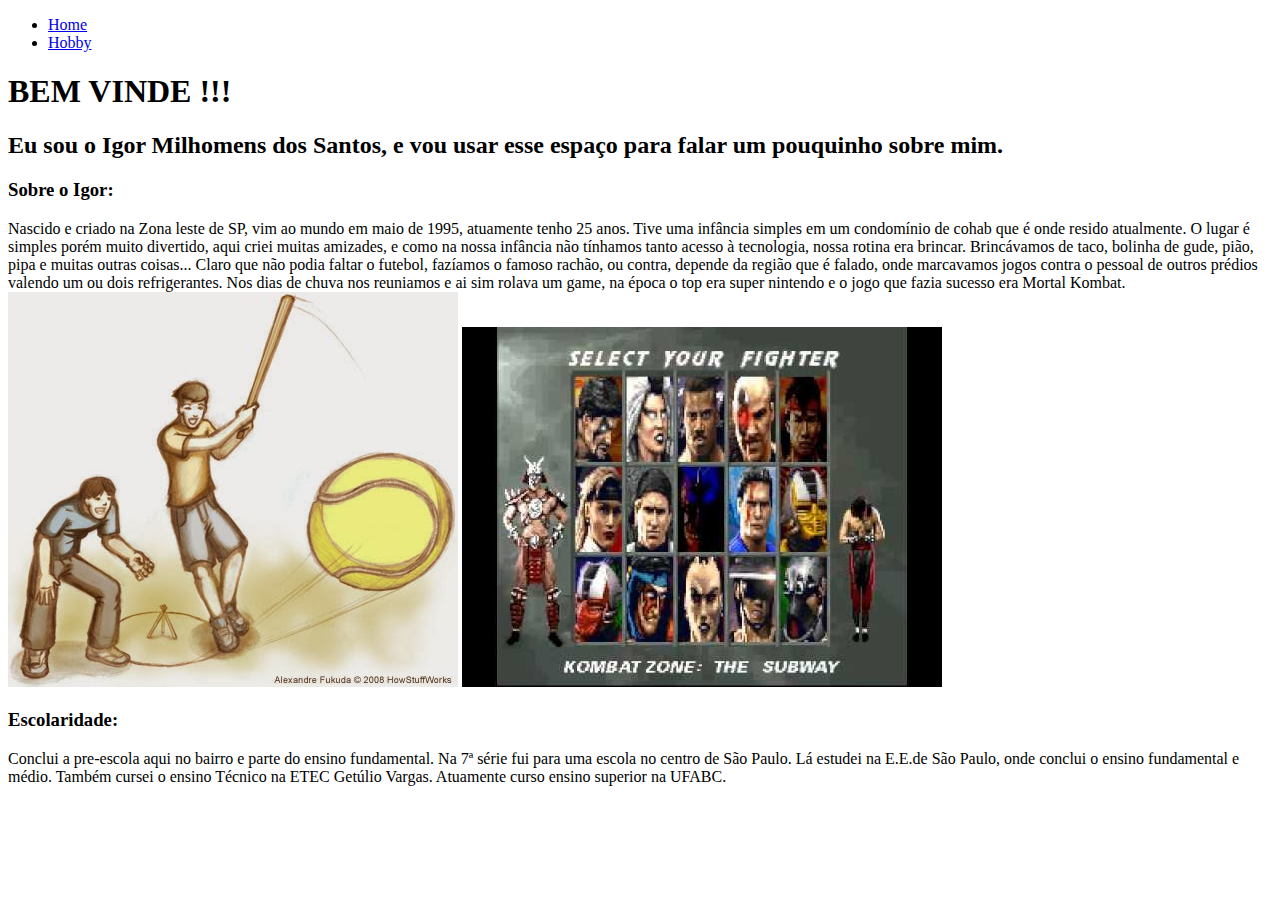
==== index.html @ a26cfbf0 "feat: implemenatndo index.html" ====
<!DOCTYPE html>
<html lang="pt-br">

<head>
    <meta charset="UTF-8">
    <meta name="viewport" content="width=device-width, initial-scale=1.0">
    <title>Meu Perfil</title>
</head>

<body>
    <ul>
        <li><a href="index.html">Home</a></li>
        <li><a href="Hobby.html">Hobby</a></li>
    </Ul>

    <h1>BEM VINDE !!!</h1>
    <h2>Eu sou o Igor Milhomens dos Santos, e vou usar esse espaço para falar um pouquinho sobre mim.</h2>
    <h3>Sobre o Igor:</h3>
    <p>
        Nascido e criado na Zona leste de SP, vim ao mundo em maio de 1995, atuamente tenho 25 anos.
        Tive uma infância simples em um condomínio de cohab que é onde resido atualmente.
        O lugar é simples porém muito divertido, aqui criei muitas amizades, e como na nossa infância não tínhamos tanto acesso à tecnologia, nossa rotina era brincar.
        Brincávamos de taco, bolinha de gude, pião, pipa e muitas outras coisas... Claro que não podia faltar o futebol, fazíamos o famoso rachão, ou contra, depende da região que é falado, onde marcavamos jogos contra o pessoal de outros prédios valendo um ou dois refrigerantes. Nos dias de chuva nos reuniamos e ai sim rolava um game, na época o top era super nintendo e o jogo que fazia sucesso era Mortal Kombat.

        <img src="assets/img/taco ou bets.jpg" alt="Foto da brincadeira conhecida como Taco">

        <img src="assets/img/mk3.jpg" alt="Foto do menu de seleção de personagem do jogo MK 3 Super Nintendo">
    </p>
    <h3>Escolaridade:</h3>
    <p>
        Conclui a pre-escola aqui no bairro e parte do ensino fundamental.
        Na 7ª série fui para uma escola no centro de São Paulo.
        Lá estudei na E.E.de São Paulo, onde conclui o ensino fundamental e médio. 
        Também cursei o ensino Técnico na ETEC Getúlio Vargas.
        Atuamente curso ensino superior na UFABC.
    </p>
    

 

</body>

</html>
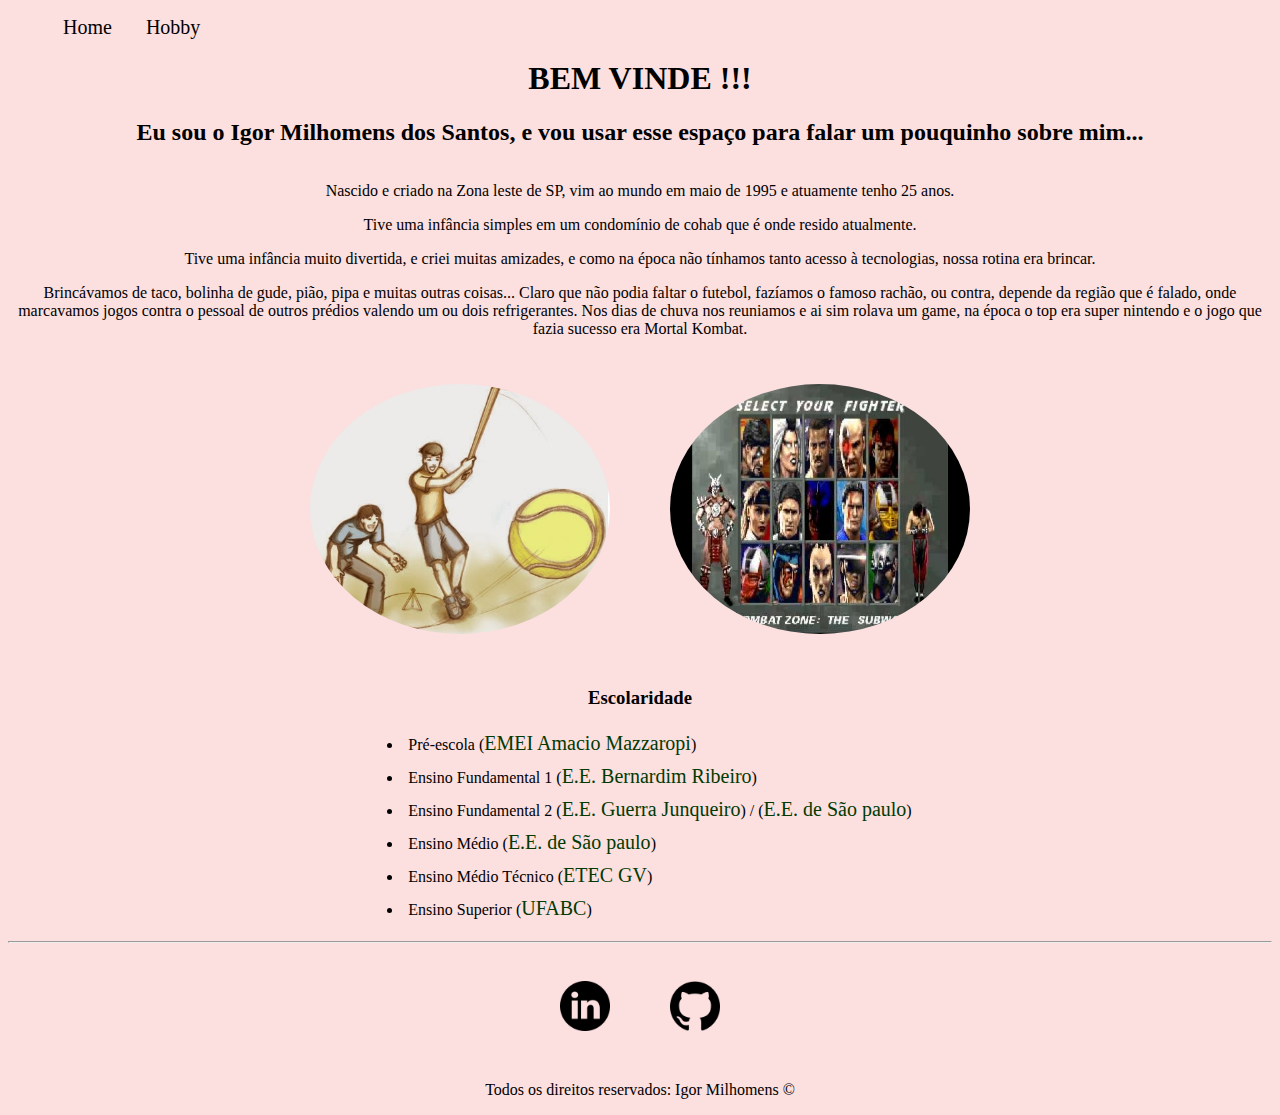
==== commit 7a41951a: "implementação de todo o estilo do site, utilizando CSS puro" ====
--- a/index.html
+++ b/index.html
@@ -1,41 +1,77 @@
 <!DOCTYPE html>
 <html lang="pt-br">
 
-<head>
+<head >
     <meta charset="UTF-8">
     <meta name="viewport" content="width=device-width, initial-scale=1.0">
     <title>Meu Perfil</title>
+    <link rel="stylesheet" href="assets/css/style.css">
 </head>
 
-<body>
-    <ul>
+<body id ="color">
+    <ul id="menu">
         <li><a href="index.html">Home</a></li>
         <li><a href="Hobby.html">Hobby</a></li>
     </Ul>
 
-    <h1>BEM VINDE !!!</h1>
-    <h2>Eu sou o Igor Milhomens dos Santos, e vou usar esse espaço para falar um pouquinho sobre mim.</h2>
-    <h3>Sobre o Igor:</h3>
-    <p>
-        Nascido e criado na Zona leste de SP, vim ao mundo em maio de 1995, atuamente tenho 25 anos.
-        Tive uma infância simples em um condomínio de cohab que é onde resido atualmente.
-        O lugar é simples porém muito divertido, aqui criei muitas amizades, e como na nossa infância não tínhamos tanto acesso à tecnologia, nossa rotina era brincar.
-        Brincávamos de taco, bolinha de gude, pião, pipa e muitas outras coisas... Claro que não podia faltar o futebol, fazíamos o famoso rachão, ou contra, depende da região que é falado, onde marcavamos jogos contra o pessoal de outros prédios valendo um ou dois refrigerantes. Nos dias de chuva nos reuniamos e ai sim rolava um game, na época o top era super nintendo e o jogo que fazia sucesso era Mortal Kombat.
+    <h1 class="center">BEM VINDE !!!</h1>
+    <h2 class="center">Eu sou o Igor Milhomens dos Santos, e vou usar esse espaço para falar um pouquinho sobre mim...</h2>
+    <div class = "container">
+        <div>
+            
+            <p class = "center">
+                Nascido e criado na Zona leste de SP, vim ao mundo em maio de 1995 e atuamente tenho 25 anos.
+            </p>
+            <p class = "center">
+                Tive uma infância simples em um condomínio de cohab que é onde resido atualmente.
+            </p>
+            <p class = "center">
+                Tive uma infância muito divertida, e criei muitas amizades, e como na época não tínhamos tanto acesso à tecnologias, nossa rotina era brincar.
+            </p>
+            <p class = "center">
+                Brincávamos de taco, bolinha de gude, pião, pipa e muitas outras coisas... Claro que não podia faltar o futebol, fazíamos o famoso rachão, ou contra, depende da região que é falado, onde marcavamos jogos contra o pessoal de outros prédios valendo um ou dois refrigerantes. Nos dias de chuva nos reuniamos e ai sim rolava um game, na época o top era super nintendo e o jogo que fazia sucesso era Mortal Kombat.
+            </p>                
+    
+        </div>
+        
+        <div class="container1">
+            <div>
+                <img class="br-50 wh-300-200 p-30" src="assets/img/taco ou bets.jpg" alt="Foto da brincadeira conhecida como Taco">
+            </div>
+            <div>
+                <img class="br-50 wh-300-200 p-30" src="assets/img/mk3.jpg" alt="Foto do menu de seleção de personagem do jogo MK 3 Super Nintendo">
+            </div>
+        </div>
+        
+    </div>
+    
+    <h3 class="center">Escolaridade</h3>
+   
+    <ul class="container2" id="escolaridade" >
+        <div >
+            <li>Pré-escola (<a target="_blank" href="https://www.saopauloaqui.com.br/1/3761/emei/emei-amacio-mazzaropi.html">EMEI Amacio Mazzaropi</a>)</li>
+            <li>Ensino Fundamental 1 (<a target="_blank" href="https://www.saopauloaqui.com.br/1/5723/escolas-estaduais/ee-bernardim-ribeiro.html">E.E. Bernardim Ribeiro</a>)</li>
+            <li>Ensino Fundamental 2 (<a target="_blank" href="https://www.saopauloaqui.com.br/1/4800/escolas-estaduais/ee-guerra-junqueiro.html">E.E. Guerra Junqueiro</a>) 
+                / (<a target="_blank" href="https://pt.wikipedia.org/wiki/Escola_Estadual_S%C3%A3o_Paulo">E.E. de São paulo</a>)
+            <li>Ensino Médio (<a target="_blank" href="https://pt.wikipedia.org/wiki/Escola_Estadual_S%C3%A3o_Paulo">E.E. de São paulo</a>)</li>
+            <li>Ensino Médio Técnico (<a target="_blank" href="http://www.etecgv.com.br/">ETEC GV</a>)</li>
+            <li>Ensino Superior (<a target="_blank" href="https://www.ufabc.edu.br/">UFABC</a>)</li>
+        </div>    
+        
+    </ul>
 
-        <img src="assets/img/taco ou bets.jpg" alt="Foto da brincadeira conhecida como Taco">
+    <hr>
 
-        <img src="assets/img/mk3.jpg" alt="Foto do menu de seleção de personagem do jogo MK 3 Super Nintendo">
-    </p>
-    <h3>Escolaridade:</h3>
-    <p>
-        Conclui a pre-escola aqui no bairro e parte do ensino fundamental.
-        Na 7ª série fui para uma escola no centro de São Paulo.
-        Lá estudei na E.E.de São Paulo, onde conclui o ensino fundamental e médio. 
-        Também cursei o ensino Técnico na ETEC Getúlio Vargas.
-        Atuamente curso ensino superior na UFABC.
-    </p>
-    
-
+    <footer>
+        <div class="container">
+            <a target="_blank" href="https://www.linkedin.com/in/igor-milhomens/"><img class="tm-social p-30" src="assets/img/linkedin.png" alt="Logo Linkedin"></a>
+            <a target="_blank" href="https://github.com/igorMilhomens/igorMilhomens"><img class="tm-social p-30" src="assets/img/github.png" alt="Logo GitHub"></a>
+                
+        </div>
+        <p class="center">
+            Todos os direitos reservados: Igor Milhomens &copy
+        </p>
+    </footer>
  
 
 </body>
--- a/assets/css/style.css
+++ b/assets/css/style.css
@@ -0,0 +1,81 @@
+/*Estilos em comum das páginas: index.html e hobby.html*/
+.center{
+    text-align: center;
+}
+
+.container{
+    display: flex;
+    flex-flow: row wrap;
+    justify-content: center;
+    align-items: center;
+}
+
+.container1{
+    display: flex;
+    flex-flow: row;
+    justify-content: center;
+    align-items: center;
+}
+
+.container2{
+    display: flex;
+    align-items: center;
+    flex-direction: column;
+}
+
+#menu li{
+    display: inline;
+    padding: 15px;
+}
+
+#menu li a{
+    text-decoration: none;
+    color: black;
+    font-size: 20px;
+}
+
+#menu li a:hover{
+    color:gray  
+}
+
+.p-30{
+    padding: 30px;
+}
+
+.br-50{
+    border-radius: 50%;
+}
+.wh-300-200{
+    width: 300px;
+    height:250px;
+}
+
+.tm-social{
+    width: 50px;
+    height:50px;
+}
+
+/*Estilos da página index.html */
+
+#color{
+    background-color: rgb(252, 223, 223);
+}
+#escolaridade li{
+    
+    padding: 5px;
+}
+
+#escolaridade li a{
+    text-decoration: none;
+    color:rgb(1, 58, 1);
+    font-size: 20px;
+}
+
+#escolaridade li a:hover{
+    color:rgb(93, 243, 125)  
+}
+
+/*Estilos da página  hobby.html*/
+.justify{
+    text-align: justify;
+}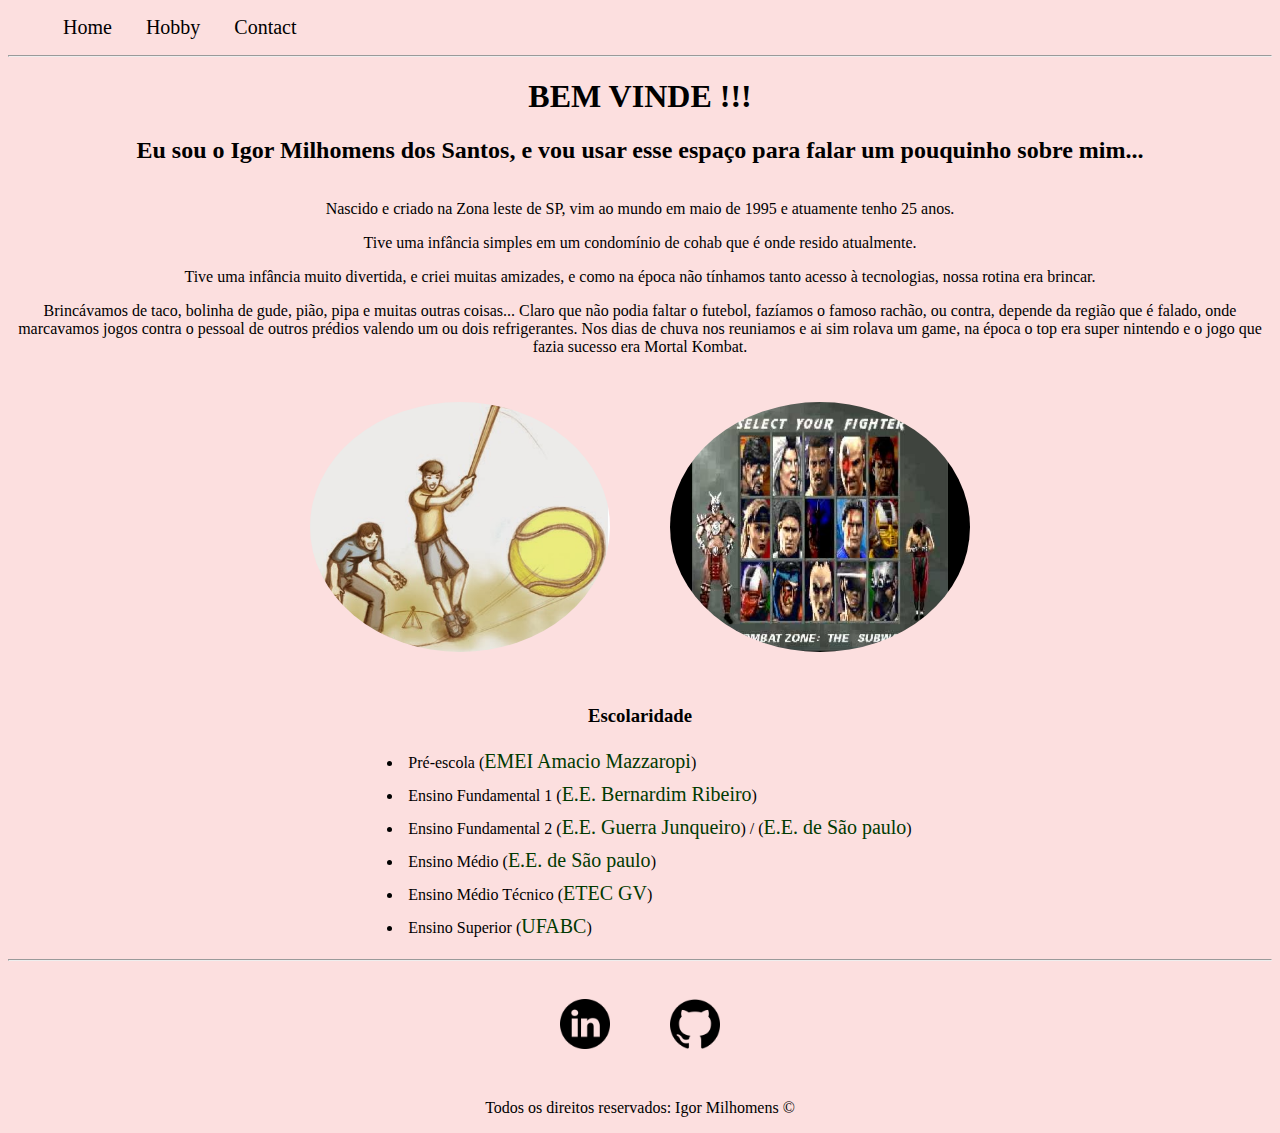
==== commit 18bcf830: "incluindo contact.html" ====
--- a/index.html
+++ b/index.html
@@ -11,9 +11,10 @@
 <body id ="color">
     <ul id="menu">
         <li><a href="index.html">Home</a></li>
-        <li><a href="Hobby.html">Hobby</a></li>
+        <li><a href="hobby.html">Hobby</a></li>
+        <li><a href="contact.html">Contact</a></li>
     </Ul>
-
+    <hr>
     <h1 class="center">BEM VINDE !!!</h1>
     <h2 class="center">Eu sou o Igor Milhomens dos Santos, e vou usar esse espaço para falar um pouquinho sobre mim...</h2>
     <div class = "container">
